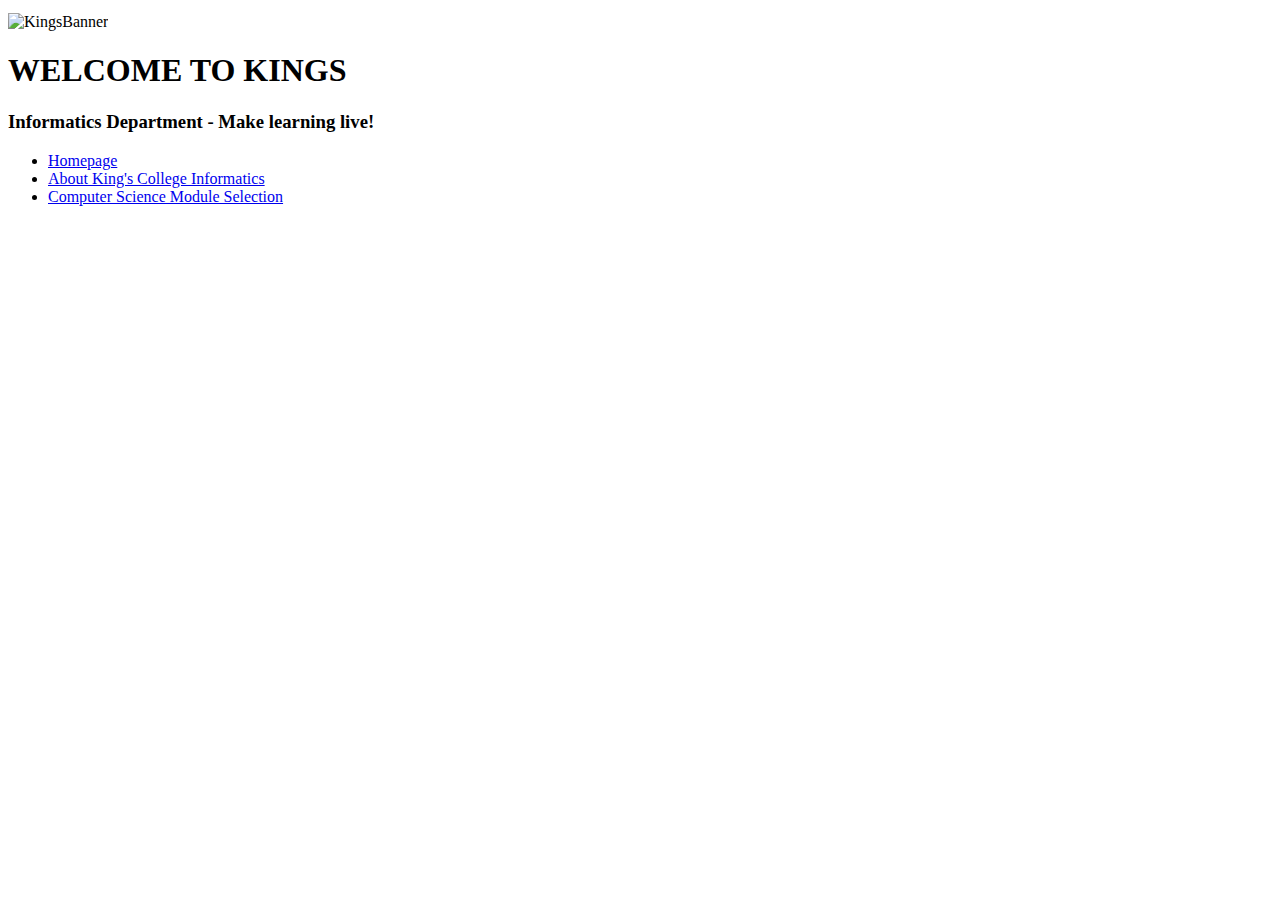
==== 2)About.html @ 6b5cf741 "Updates other pages" ====
<!DOCTYPE HTML>
<head>
    <title> ABOUT</title>
    <link rel=stylesheet" type=test/css" href="AFKstyles.css">
    <body>
      
      <div class = "headerSection">
          
      <img src = "https://in-tendhost.co.uk/kcl/banner.jpg" alt="KingsBanner" align="middle" width=auto;/>     
      <h1> WELCOME TO KINGS</h1>
      <h3> Informatics Department - Make learning live!</h3>
          
        <header> 
            
            <div class ="navigation"> 

							<nav>
								<ul>
									<li><a href="1)Homepage.html">Homepage </a></li>
									<li><a href="2)About.html">About King's College Informatics </a></li>
									<li><a href="3)CompSciModules.html"> Computer Science Module Selection</a></li>
									<!--<li><a href="4)ManagementModules.html"> Computer Science Module Selection</a></li>-->
								</ul>
							</nav>
            </div>
             
        </header>
               
          </section> 
      </div>
  </body>
</head>
</html>
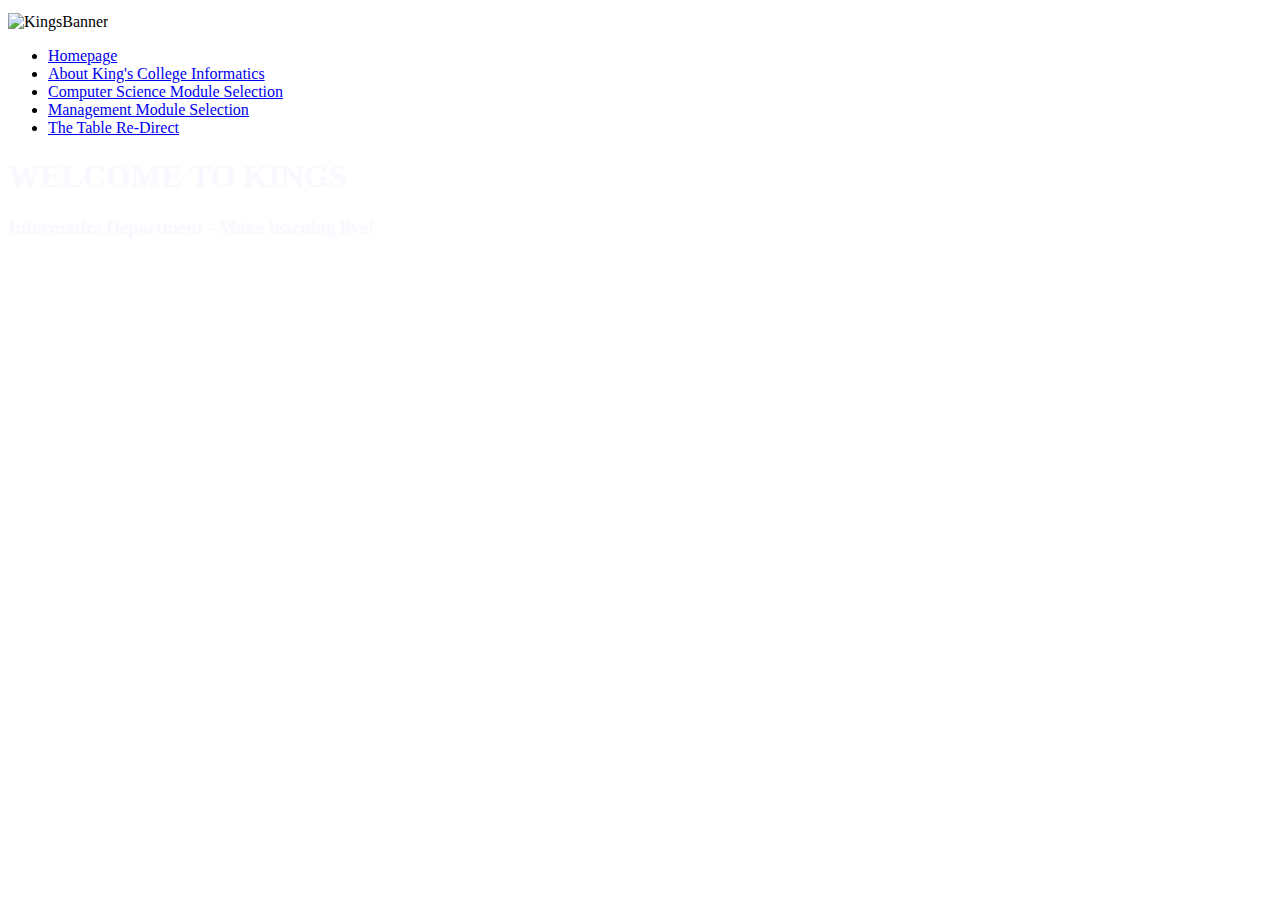
==== commit 313327fe: "Merge branch 'FunkeSowole'" ====
--- a/2)About.html
+++ b/2)About.html
@@ -1,33 +1,44 @@
 <!DOCTYPE HTML>
+<html>
 <head>
-    <title> ABOUT</title>
-    <link rel=stylesheet" type=test/css" href="AFKstyles.css">
-    <body>
-      
+    <styles>
+
+    </styles>
+    <title> HOMEPAGE</title>
+    <link rel="stylesheet" type="text/css" href="AFKstyles.css">
       <div class = "headerSection">
           
-      <img src = "https://in-tendhost.co.uk/kcl/banner.jpg" alt="KingsBanner" align="middle" width=auto;/>     
-      <h1> WELCOME TO KINGS</h1>
-      <h3> Informatics Department - Make learning live!</h3>
+      <img src = "https://in-tendhost.co.uk/kcl/banner.jpg" alt="KingsBanner" align="middle" width=auto;/>   
           
         <header> 
             
             <div class ="navigation"> 
 
-							<nav>
+				            <nav>
 								<ul>
 									<li><a href="1)Homepage.html">Homepage </a></li>
 									<li><a href="2)About.html">About King's College Informatics </a></li>
 									<li><a href="3)CompSciModules.html"> Computer Science Module Selection</a></li>
-									<!--<li><a href="4)ManagementModules.html"> Computer Science Module Selection</a></li>-->
+                                    <li><a href="4)ManagementModules.html"> Management Module Selection</a></li>
+                                     <li><a href="5)TheTable.html"> The Table Re-Direct</a></li>
 								</ul>
 							</nav>
             </div>
              
         </header>
+          
+      <h1> WELCOME TO KINGS</h1>
+      <h3> Informatics Department - Make learning live!</h3>
+     
                
           </section> 
       </div>
-  </body>
+    
 </head>
-</html>+
+<footer>
+    <p> Informatics Computer Science 2017</p>
+</footer>
+
+</html>
+
--- a/AFKstyles.css
+++ b/AFKstyles.css
@@ -0,0 +1,24 @@
+body {
+    
+    background: url(https://wallpapercave.com/wp/zuiHX0K.jpg) repeat 0 0; }
+
+}
+
+div.headerSection{
+    
+    background-color: black;
+    color: white;
+    margin: 20px 0 20px 0;
+    padding: 20px;   
+    
+}
+h1, h3{
+	
+    color: ghostwhite;
+
+}
+p{
+	
+    color: white;
+	
+}
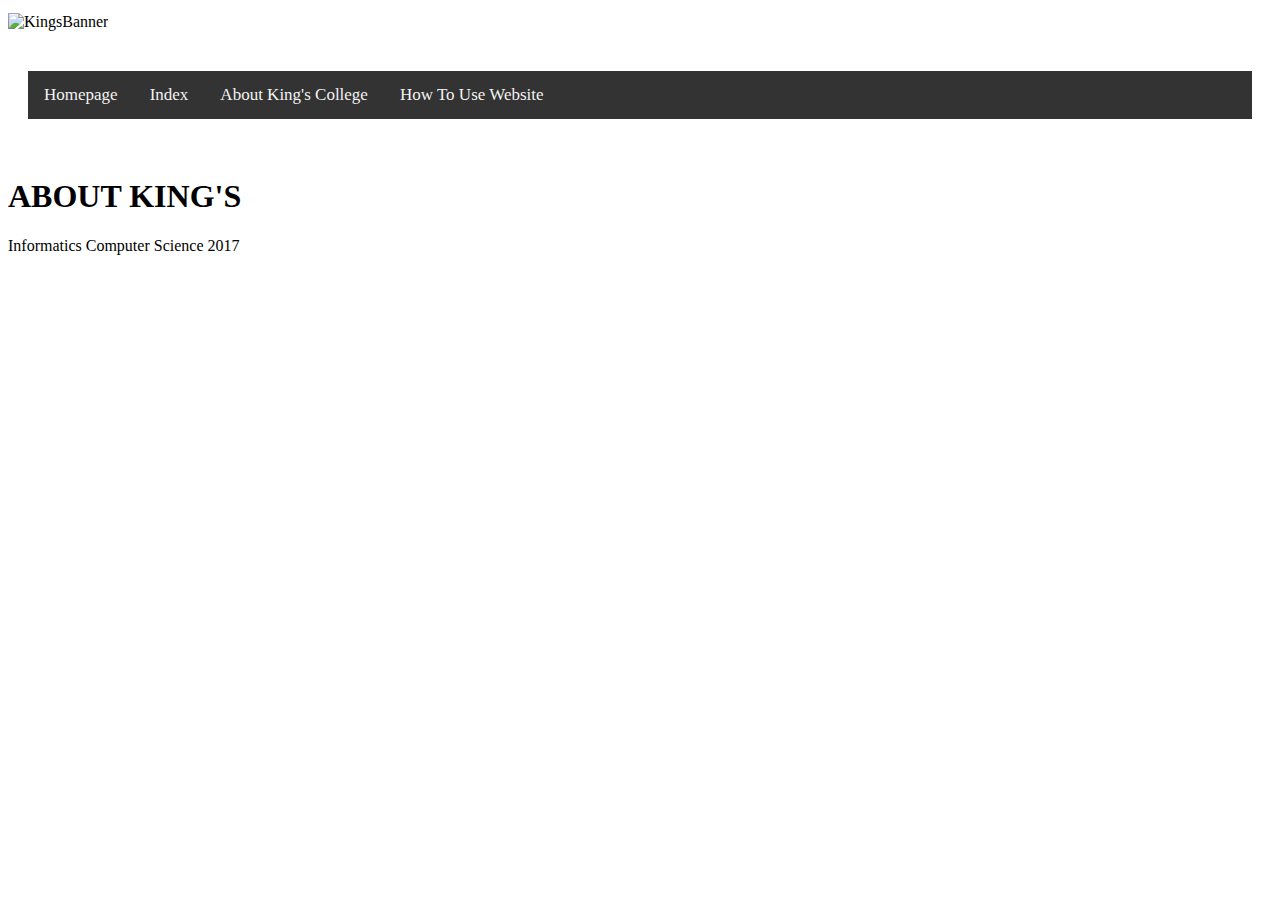
==== commit 454410fb: "Merge branch 'FunkeSowole'" ====
--- a/2)About.html
+++ b/2)About.html
@@ -1,40 +1,34 @@
 <!DOCTYPE HTML>
 <html>
 <head>
-    <styles>
-
-    </styles>
     <title> HOMEPAGE</title>
-    <link rel="stylesheet" type="text/css" href="AFKstyles.css">
-      <div class = "headerSection">
+     <link rel="stylesheet" type="text/css" href="AFKstyles.css">
+    
+    <img src = "https://in-tendhost.co.uk/kcl/banner.jpg" alt="KingsBanner" align="middle" width=100%;/>  
+    
+    <div class = "headerSection">
           
-      <img src = "https://in-tendhost.co.uk/kcl/banner.jpg" alt="KingsBanner" align="middle" width=auto;/>   
-          
-        <header> 
+          <div class="topnav" id="myTopnav">
+            <a href="1)Homepage.html">Homepage</a>
+            <a href="index.html"> Index </a>
+            <a href="2)About.html">About King's College </a>
+           <!-- <a href="3)CompSciModules.html"> Computer Science Module Selection</a>
+            <a href="4)ManagementModules.html"> Management Module Selection</a>
+            <a href="5)TheTable.html"> The Table Re-Direct</a> -->
             
-            <div class ="navigation"> 
-
-				            <nav>
-								<ul>
-									<li><a href="1)Homepage.html">Homepage </a></li>
-									<li><a href="2)About.html">About King's College Informatics </a></li>
-									<li><a href="3)CompSciModules.html"> Computer Science Module Selection</a></li>
-                                    <li><a href="4)ManagementModules.html"> Management Module Selection</a></li>
-                                     <li><a href="5)TheTable.html"> The Table Re-Direct</a></li>
-								</ul>
-							</nav>
-            </div>
-             
-        </header>
-          
-      <h1> WELCOME TO KINGS</h1>
-      <h3> Informatics Department - Make learning live!</h3>
+            <a href="6)Help.html">How To Use Website </a>
+          </div>-->
+  
      
-               
-          </section> 
       </div>
     
+    <h1> ABOUT KING'S</h1>
 </head>
+<body>
+
+    
+    
+</body>
 
 <footer>
     <p> Informatics Computer Science 2017</p>
--- a/AFKstyles.css
+++ b/AFKstyles.css
@@ -1,12 +1,41 @@
+/* Add a black background color to the top navigation */
+.topnav {
+    background-color: #333;
+    overflow: hidden;
+}
+
+/* Style the links inside the navigation bar */
+.topnav a {
+    float: left;
+    display: block;
+    color: #f2f2f2;
+    text-align: center;
+    padding: 14px 16px;
+    text-decoration: none;
+    font-size: 17px;
+}
+
+/* Change the color of links on hover */
+.topnav a:hover {
+    background-color: #ddd;
+    color: black;
+}
+
+/* Add a color to the active/current link */
+.topnav a.active {
+    background-color: #4CAF50;
+    color: white;
+}
+
 body {
     
-    background: url(https://wallpapercave.com/wp/zuiHX0K.jpg) repeat 0 0; }
+    {background: url(https://wallpapercave.com/wp/zuiHX0K.jpg) repeat 0 0; }
 
 }
 
 div.headerSection{
     
-    background-color: black;
+    background-color: white;
     color: white;
     margin: 20px 0 20px 0;
     padding: 20px;   
@@ -14,11 +43,11 @@
 }
 h1, h3{
 	
-    color: ghostwhite;
+    color: black;
 
 }
 p{
 	
-    color: white;
+    color: black;
 	
 }
